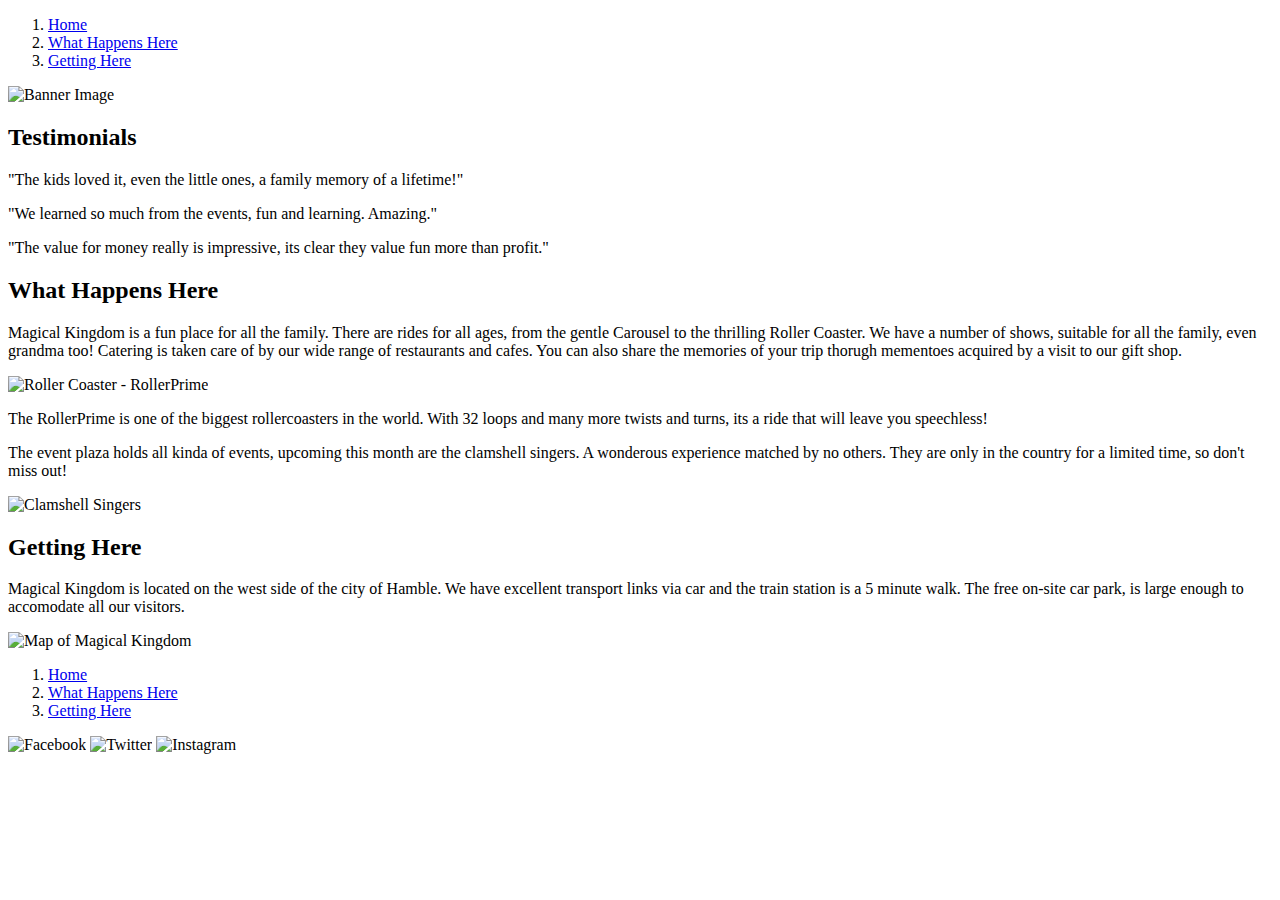
==== index.html @ 2fb2b636 "Skeleton Pages for GettingHere and WhatHappens, adjustments to index." ====
<!DOCTYPE html>
<html lang="en">

<!-- Header Section-->

<head>
    <title>Magical Kingdom - Index</title>
    <meta charset="utf-8">
    <meta name="description" content="Welcome to the index page for the Magical Kingdom!">
    <meta name="author" content="Magical Kingdom">
    <meta name="viewport" content="width=device-width, initial-scale=1.0">
    <meta name="keywords" content="Fun 'Theme Park' Adventure Family">
</head>

<!-- Body Section-->

<body>
    <div id="divFlex-Container">
        <!-- Logo and Navigation-->
        <div id="divLogoNavigation">
            <header>
                <object data="img/Logo.png" height="150px">
                </object>
            </header>
            <nav>
                <ol>
                    <li><a href="index.html">Home</a></li>
                    <li><a href="WhatHappens.html">What Happens Here</a></li>
                    <li><a href="GettingHere.html">Getting Here</a></li>
                </ol>
            </nav>
        </div>

        <!-- Main Content-->
        <div id="divBanner">
            <img src="img/Banner.jpg" alt="Banner Image">
        </div>

        <div id="divTestimonials">
            <h2>Testimonials</h2>
            <p>"The kids loved it, even the little ones, a family memory of a lifetime!"</p>
            <p>"We learned so much from the events, fun and learning. Amazing."</p>
            <p>"The value for money really is impressive, its clear they value fun more than profit."</p>
        </div>

        <!-- What Happens Here Block-->
        <div id="WhatHappens">
            <h2>What Happens Here</h2>
            <p>Magical Kingdom is a fun place for all the family. There are rides for all ages, from the gentle
                Carousel to the thrilling Roller Coaster. We have a number of shows, suitable for all the family, even
                grandma too!
                Catering is taken care of by our wide range of restaurants and cafes. You can also
                share the memories of your trip thorugh mementoes acquired by a visit to our gift shop.</p>

            <img src="img/RollerPrime.jpg" alt="Roller Coaster - RollerPrime">
            <p>The RollerPrime is one of the biggest rollercoasters in the world. With 32 loops and many more twists
                and turns, its a ride that will leave you speechless!
            </p>

            <p>The event plaza holds all kinda of events, upcoming this month are the clamshell singers.
                A wonderous experience matched by no others. They are only in the country for a limited time,
                so don't miss out!
            </p>
            <img src="img/ClamshellSingers.jpg" alt="Clamshell Singers">
        </div>

        <!-- Getting Here Block-->
        <dev id="GettingHere">
            <h2>Getting Here</h2>
            <p>Magical Kingdom is located on the west side of the city of Hamble.
                We have excellent transport links via car and the train station is a 5 minute walk.
                The free on-site car park, is large enough to accomodate all our visitors.
            </p>
            <img src="img/Map.jpg" alt="Map of Magical Kingdom">
        </dev>

        <!-- Footer-->
        <footer>
            <ol>
                <li><a href="index.html">Home</a></li>
                <li><a href="WhatHappens.html">What Happens Here</a></li>
                <li><a href="GettingHere.html">Getting Here</a></li>
            </ol>
            <div id="divSocials">
                <img src="img/Facebook_s.png" alt="Facebook">
                <img src="img/Twitter_s.png" alt="Twitter">
                <img src="img/Instagram_s.png" alt="Instagram">
            </div>
        </footer>
    </div>
</body>
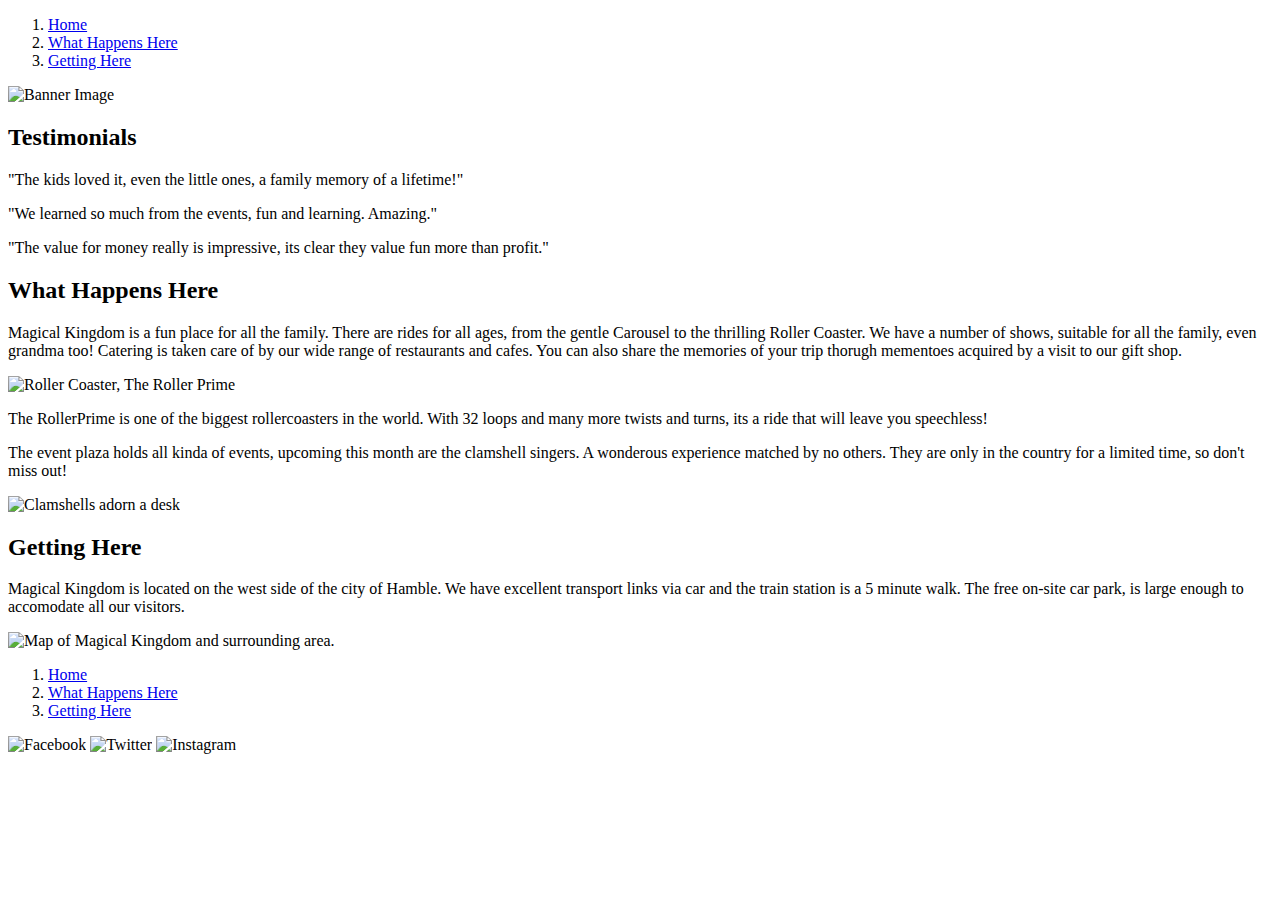
==== commit 24dd33a3: "Further content creation" ====
--- a/index.html
+++ b/index.html
@@ -52,7 +52,7 @@
                 Catering is taken care of by our wide range of restaurants and cafes. You can also
                 share the memories of your trip thorugh mementoes acquired by a visit to our gift shop.</p>
 
-            <img src="img/RollerPrime.jpg" alt="Roller Coaster - RollerPrime">
+            <img src="img/RollerPrime.jpg" alt="Roller Coaster, The Roller Prime">
             <p>The RollerPrime is one of the biggest rollercoasters in the world. With 32 loops and many more twists
                 and turns, its a ride that will leave you speechless!
             </p>
@@ -61,18 +61,18 @@
                 A wonderous experience matched by no others. They are only in the country for a limited time,
                 so don't miss out!
             </p>
-            <img src="img/ClamshellSingers.jpg" alt="Clamshell Singers">
+            <img src="img/ClamshellSingers.jpg" alt="Clamshells adorn a desk">
         </div>
 
         <!-- Getting Here Block-->
-        <dev id="GettingHere">
+        <div id="GettingHere">
             <h2>Getting Here</h2>
             <p>Magical Kingdom is located on the west side of the city of Hamble.
                 We have excellent transport links via car and the train station is a 5 minute walk.
                 The free on-site car park, is large enough to accomodate all our visitors.
             </p>
-            <img src="img/Map.jpg" alt="Map of Magical Kingdom">
-        </dev>
+            <img src="img/Map.jpg" alt="Map of Magical Kingdom and surrounding area.">
+        </div>
 
         <!-- Footer-->
         <footer>
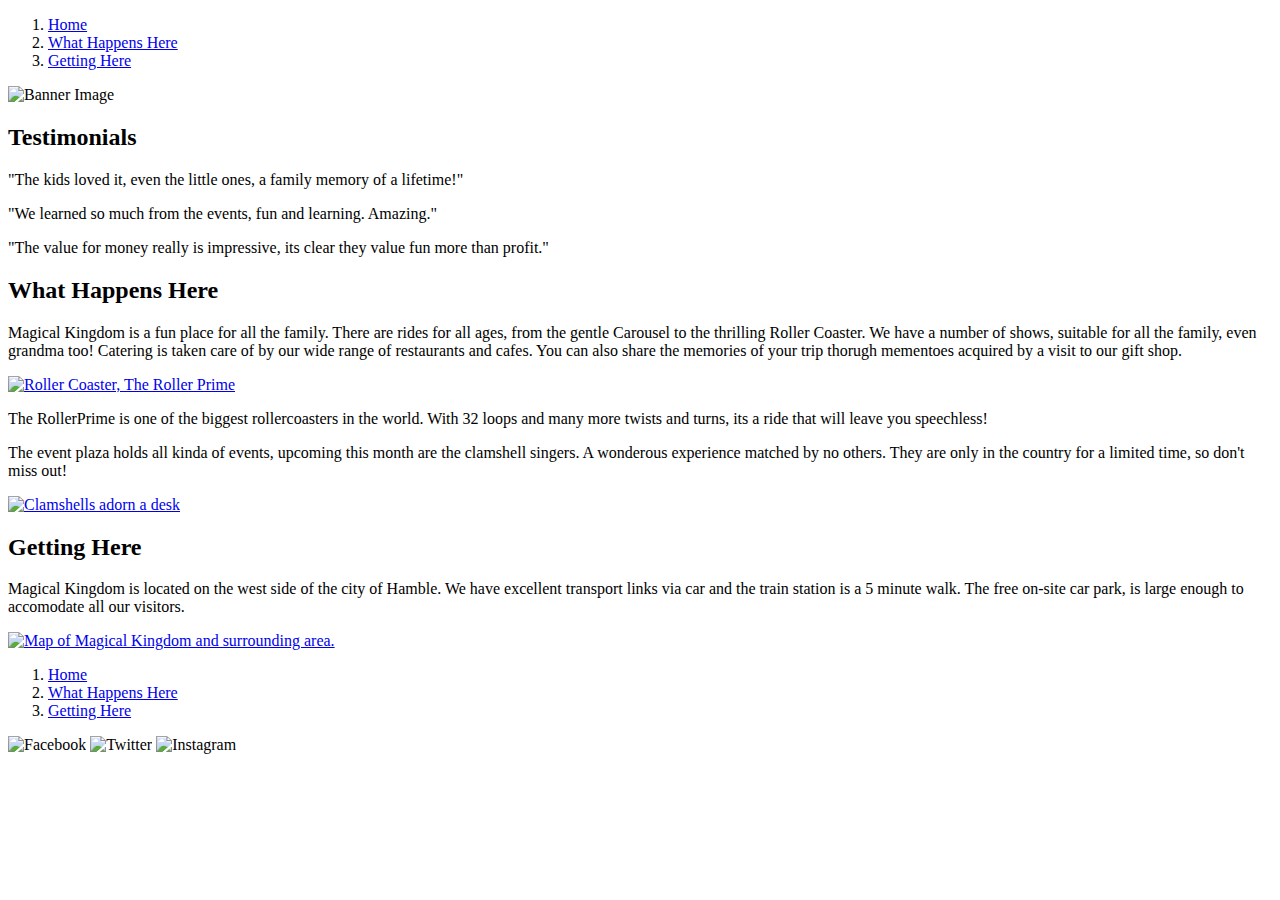
==== commit 71467c26: "Updated tags to semantic ones. Added detail to comments." ====
--- a/index.html
+++ b/index.html
@@ -1,7 +1,7 @@
 <!DOCTYPE html>
 <html lang="en">
 
-<!-- Header Section-->
+<!-- Header Section added by M Croft -->
 
 <head>
     <title>Magical Kingdom - Index</title>
@@ -12,14 +12,13 @@
     <meta name="keywords" content="Fun 'Theme Park' Adventure Family">
 </head>
 
-<!-- Body Section-->
-
+<!-- Body Section added by M Croft -->
 <body>
     <div id="divFlex-Container">
-        <!-- Logo and Navigation-->
+        <!-- Logo and Navigation added by M Croft, image by Hammand: Park logo and main navigation area -->
         <div id="divLogoNavigation">
             <header>
-                <object data="img/Logo.png" height="150px">
+                <object data="img/Logo.png">
                 </object>
             </header>
             <nav>
@@ -31,50 +30,55 @@
             </nav>
         </div>
 
-        <!-- Main Content-->
+        <!-- Main Content added by M Croft: Banner area that can be changed regularly to promote events. -->
         <div id="divBanner">
             <img src="img/Banner.jpg" alt="Banner Image">
         </div>
 
-        <div id="divTestimonials">
+        <section id="divTestimonials">
             <h2>Testimonials</h2>
             <p>"The kids loved it, even the little ones, a family memory of a lifetime!"</p>
             <p>"We learned so much from the events, fun and learning. Amazing."</p>
             <p>"The value for money really is impressive, its clear they value fun more than profit."</p>
-        </div>
+        </section>
 
-        <!-- What Happens Here Block-->
-        <div id="WhatHappens">
+        <!-- What Happens Here Block added by M Croft: Brief overview of most significant attractions, link to what happens page -->
+        <section id="WhatHappens">
             <h2>What Happens Here</h2>
             <p>Magical Kingdom is a fun place for all the family. There are rides for all ages, from the gentle
                 Carousel to the thrilling Roller Coaster. We have a number of shows, suitable for all the family, even
                 grandma too!
                 Catering is taken care of by our wide range of restaurants and cafes. You can also
                 share the memories of your trip thorugh mementoes acquired by a visit to our gift shop.</p>
-
-            <img src="img/RollerPrime.jpg" alt="Roller Coaster, The Roller Prime">
+            <a href="WhatHappens.html">
+                <img src="img/RollerPrime.jpg" alt="Roller Coaster, The Roller Prime">
+            </a>
             <p>The RollerPrime is one of the biggest rollercoasters in the world. With 32 loops and many more twists
                 and turns, its a ride that will leave you speechless!
             </p>
-
+            
             <p>The event plaza holds all kinda of events, upcoming this month are the clamshell singers.
                 A wonderous experience matched by no others. They are only in the country for a limited time,
                 so don't miss out!
             </p>
-            <img src="img/ClamshellSingers.jpg" alt="Clamshells adorn a desk">
-        </div>
+            <a href="WhatHappens.html">
+                <img src="img/ClamshellSingers.jpg" alt="Clamshells adorn a desk">
+            </a>
+        </section>
 
-        <!-- Getting Here Block-->
-        <div id="GettingHere">
+        <!-- Getting Here Block added by M Croft: Brief eyecatcher for directions, link to what happens here page.-->
+        <section id="GettingHere">
             <h2>Getting Here</h2>
             <p>Magical Kingdom is located on the west side of the city of Hamble.
                 We have excellent transport links via car and the train station is a 5 minute walk.
                 The free on-site car park, is large enough to accomodate all our visitors.
             </p>
-            <img src="img/Map.jpg" alt="Map of Magical Kingdom and surrounding area.">
-        </div>
+            <a href="GettingHere.html">
+                <img src="img/Map.jpg" alt="Map of Magical Kingdom and surrounding area.">
+            </a>
+        </section>
 
-        <!-- Footer-->
+        <!--  Footer added by M Croft: footer navigation and social media links-->
         <footer>
             <ol>
                 <li><a href="index.html">Home</a></li>
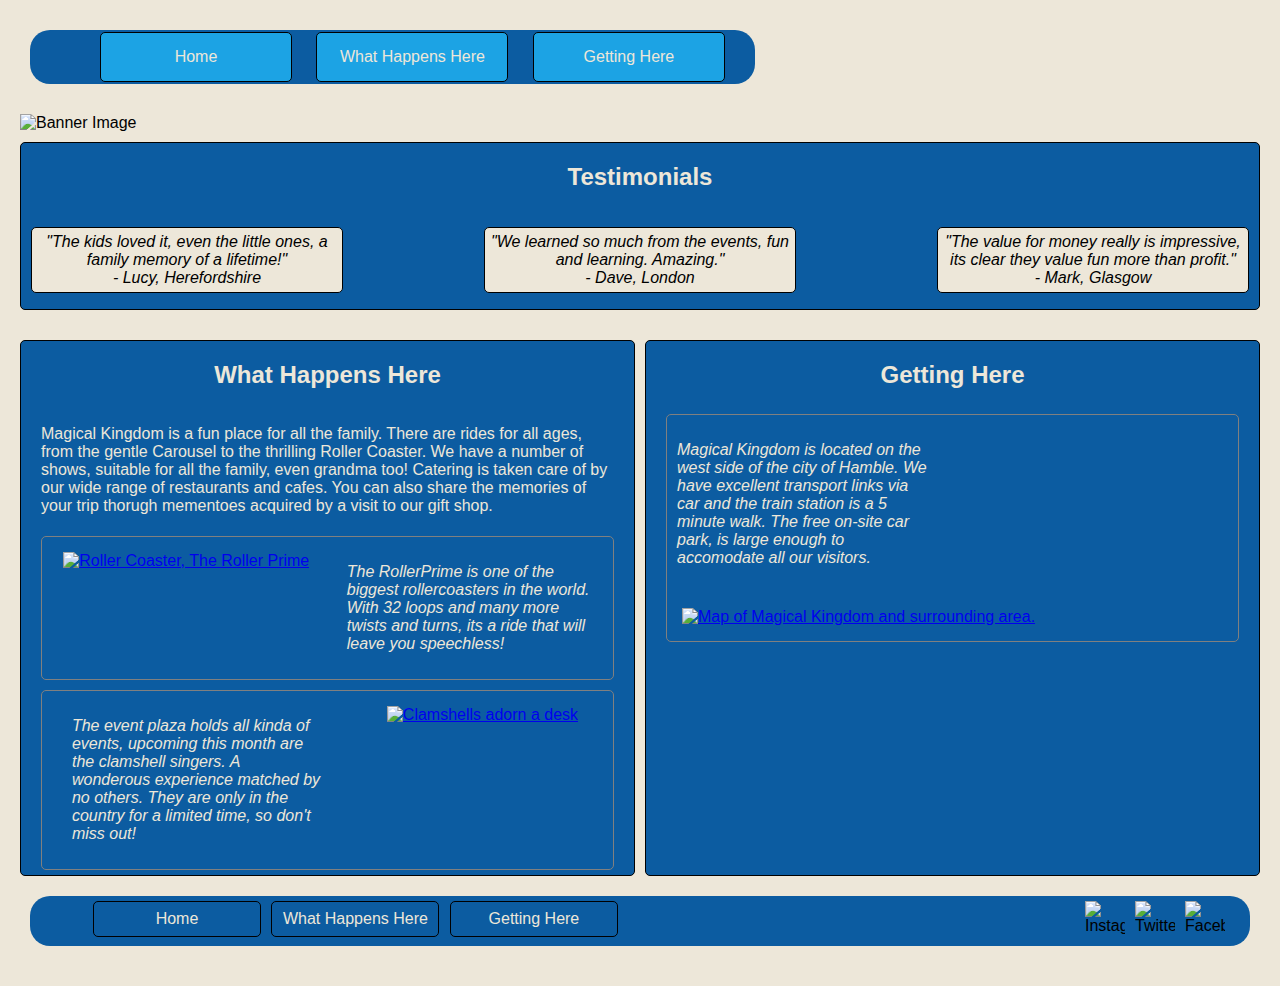
==== commit 12330d2e: "Created CSS, tweaked some page elements." ====
--- a/index.html
+++ b/index.html
@@ -10,17 +10,16 @@
     <meta name="author" content="Magical Kingdom">
     <meta name="viewport" content="width=device-width, initial-scale=1.0">
     <meta name="keywords" content="Fun 'Theme Park' Adventure Family">
+    <link rel="stylesheet" type="text/css" href="css/main.css">
 </head>
 
 <!-- Body Section added by M Croft -->
 <body>
-    <div id="divFlex-Container">
+    <div id="divFlex-Container" class="align-sbs">
         <!-- Logo and Navigation added by M Croft, image by Hammand: Park logo and main navigation area -->
-        <div id="divLogoNavigation">
-            <header>
-                <object data="img/Logo.png">
+        <header>
+                <object id="logo" data="img/Logo.png">
                 </object>
-            </header>
             <nav>
                 <ol>
                     <li><a href="index.html">Home</a></li>
@@ -28,18 +27,16 @@
                     <li><a href="GettingHere.html">Getting Here</a></li>
                 </ol>
             </nav>
-        </div>
+        </header>
 
         <!-- Main Content added by M Croft: Banner area that can be changed regularly to promote events. -->
-        <div id="divBanner">
-            <img src="img/Banner.jpg" alt="Banner Image">
-        </div>
+        <img id="logo" src="img/Banner.jpg" alt="Banner Image">
 
-        <section id="divTestimonials">
+        <section id="Testimonials">
             <h2>Testimonials</h2>
-            <p>"The kids loved it, even the little ones, a family memory of a lifetime!"</p>
-            <p>"We learned so much from the events, fun and learning. Amazing."</p>
-            <p>"The value for money really is impressive, its clear they value fun more than profit."</p>
+            <p>"The kids loved it, even the little ones, a family memory of a lifetime!"<br /> - Lucy, Herefordshire</p>
+            <p>"We learned so much from the events, fun and learning. Amazing."<br /> - Dave, London</p>
+            <p>"The value for money really is impressive, its clear they value fun more than profit."<br /> - Mark, Glasgow</p>
         </section>
 
         <!-- What Happens Here Block added by M Croft: Brief overview of most significant attractions, link to what happens page -->
@@ -50,42 +47,52 @@
                 grandma too!
                 Catering is taken care of by our wide range of restaurants and cafes. You can also
                 share the memories of your trip thorugh mementoes acquired by a visit to our gift shop.</p>
-            <a href="WhatHappens.html">
-                <img src="img/RollerPrime.jpg" alt="Roller Coaster, The Roller Prime">
-            </a>
-            <p>The RollerPrime is one of the biggest rollercoasters in the world. With 32 loops and many more twists
-                and turns, its a ride that will leave you speechless!
-            </p>
             
-            <p>The event plaza holds all kinda of events, upcoming this month are the clamshell singers.
-                A wonderous experience matched by no others. They are only in the country for a limited time,
-                so don't miss out!
-            </p>
-            <a href="WhatHappens.html">
-                <img src="img/ClamshellSingers.jpg" alt="Clamshells adorn a desk">
-            </a>
+            <div id="RollerPrime" class="align-sbs">
+                <a href="WhatHappens.html">
+                    <img src="img/RollerPrime.jpg" alt="Roller Coaster, The Roller Prime">
+                </a>
+                <p>The RollerPrime is one of the biggest rollercoasters in the world. With 32 loops and many more twists
+                    and turns, its a ride that will leave you speechless!
+                </p>
+            </div>
+
+            <div id="EventPlaza" class="align-sbs">
+                <p>The event plaza holds all kinda of events, upcoming this month are the clamshell singers.
+                    A wonderous experience matched by no others. They are only in the country for a limited time,
+                    so don't miss out!
+                </p>
+                <a href="WhatHappens.html">
+                    <img src="img/ClamshellSingers.jpg" alt="Clamshells adorn a desk">
+                </a>
+            </div>
         </section>
 
         <!-- Getting Here Block added by M Croft: Brief eyecatcher for directions, link to what happens here page.-->
         <section id="GettingHere">
             <h2>Getting Here</h2>
-            <p>Magical Kingdom is located on the west side of the city of Hamble.
-                We have excellent transport links via car and the train station is a 5 minute walk.
-                The free on-site car park, is large enough to accomodate all our visitors.
-            </p>
-            <a href="GettingHere.html">
-                <img src="img/Map.jpg" alt="Map of Magical Kingdom and surrounding area.">
-            </a>
+
+            <div id="EventPlaza" class="align-ontop">
+                <p>Magical Kingdom is located on the west side of the city of Hamble.
+                    We have excellent transport links via car and the train station is a 5 minute walk.
+                    The free on-site car park, is large enough to accomodate all our visitors.
+                </p>
+                <a href="GettingHere.html">
+                    <img src="img/Map.jpg" alt="Map of Magical Kingdom and surrounding area.">
+                </a>
+            </div>
         </section>
 
         <!--  Footer added by M Croft: footer navigation and social media links-->
         <footer>
-            <ol>
-                <li><a href="index.html">Home</a></li>
-                <li><a href="WhatHappens.html">What Happens Here</a></li>
-                <li><a href="GettingHere.html">Getting Here</a></li>
-            </ol>
-            <div id="divSocials">
+            <nav>
+                <ol>
+                    <li><a href="index.html">Home</a></li>
+                    <li><a href="WhatHappens.html">What Happens Here</a></li>
+                    <li><a href="GettingHere.html">Getting Here</a></li>
+                </ol>
+            </nav>
+            <div id="Socials">
                 <img src="img/Facebook_s.png" alt="Facebook">
                 <img src="img/Twitter_s.png" alt="Twitter">
                 <img src="img/Instagram_s.png" alt="Instagram">
--- a/css/main.css
+++ b/css/main.css
@@ -0,0 +1,362 @@
+
+
+
+/* Main body formatting by M Croft */
+body {
+    background-color: #EDE7D9;
+    font-family: Arial, Helvetica, sans-serif;
+    margin: 20px;
+}
+
+
+/* Logo formatting by M Croft */
+header {
+    width:100%;
+}
+
+header #logo {
+    width: 200px;
+    height: 129px;
+}
+
+
+/* Navigation formatting by M Croft */
+header nav {
+    display: inline-block;
+    background-color: #0C5CA1;
+
+    border-radius: 20px;
+    padding: 0 20px;
+    margin: 10px 10px 20px 10px;
+
+}
+
+header nav ol {
+    display: inline-block;
+    list-style:none;
+    margin: 0; 
+}
+
+header nav li {
+    display: inline-block;
+}
+
+header nav li a {
+    display: inline-block;
+
+    color: #EDE7D9;
+    background-color:#1CA3E4;
+
+    font-style: normal;
+    text-decoration: none;
+    font-variant: normal;
+    font-weight: normal;
+    text-align: center;
+    font-size: 16px;
+
+    border-radius: 5px;
+    border: 1px solid black;
+    padding: 15px 20px;
+    margin: 2px 10px;
+
+    width: 150px;
+}
+
+header nav li a:hover {
+    background-color: #D5A021;
+    padding: 17px 20px;
+    margin: 0px 7px;
+
+    width: 156px;
+}
+
+
+/* General Section formatting by M Croft */
+section {
+    display: flex;
+    flex-flow: column wrap;
+
+    color: #EDE7D9;
+    background-color: #0C5CA1;
+
+    border: 1px solid black;
+    border-radius: 5px;
+    padding: 0 20px;
+}
+
+section h2 {
+    text-align: center;
+    font-size: 24px;
+    font-weight: bold;
+    width: 100%;
+}
+
+section div {
+    display: flex;
+    
+    border-radius: 5px;
+    border: 1px solid grey;
+    padding: 5px;
+    margin: 5px 0;
+}
+
+section div * {
+    padding: 5px;
+}
+
+section div img {
+    width: 250px;
+    height: 200px;
+}
+
+section div p {
+    width: 250px;
+    font-size: 16px;
+    font-style: italic;
+}
+
+
+/* Flex Align Control Classes */
+.align-sbs {
+    display: flex;
+    flex-flow: row wrap;
+    justify-content: space-around;
+    gap: 10px;
+}
+
+
+.align-ontop {
+    display: flex;
+    flex-flow: column wrap;
+    justify-content: center;
+    gap: 10px;
+}
+
+
+
+/* Footer formatting by M Croft */
+footer {
+    background-color: #0C5CA1;
+
+    border-radius: 20px;
+    padding: 0 20px;
+    margin: 10px 10px 20px 10px;
+
+    width: 100%;
+}
+footer nav {
+    display: inline-block;
+    float:left;
+}
+
+footer nav ol {
+    display: inline-block;
+    list-style:none;
+    margin: 0; 
+}
+
+footer nav li {
+    display: inline-block;
+}
+
+footer nav li a {
+    display: inline-block;
+
+    color: #EDE7D9;
+
+    font-style: normal;
+    text-decoration: none;
+    font-variant: normal;
+    font-weight: normal;
+    text-align: center;
+
+    border-radius: 5px;
+    border: 1px solid black;
+    padding: 8px;
+    margin: 5px 3px;
+
+    width: 150px;
+}
+
+footer nav li a:hover {
+    background-color: #D5A021;
+}
+
+footer div#Socials  img {
+    display: inline-block;
+    float: right;
+    width: 40px;
+    height: 40px;
+    margin: 5px;
+}
+
+
+/* INDEX SPECIFIC */
+
+/* Banner formatting by M Croft */
+img#logo {
+    width: 100%;
+}
+
+/* Testimonial formatting by M Croft */
+section#Testimonials {
+    display: flex;
+    flex-direction: row;
+    justify-content: space-between;
+
+    padding: 0 10px;
+    margin: 0 0 20px;
+
+    width: 100%;
+}
+
+section#Testimonials p {
+    display: inline-block;
+    color: black;
+    background-color: #EDE7D9;
+
+    border: 1px solid black;
+    border-radius: 5px;
+    padding: 5px;
+
+
+    text-align: center;
+    font-size: 16px;
+    font-style: italic;
+
+    width: 300px;
+}
+
+/* What happens here specific formatting by M Croft */
+section#WhatHappens {
+    width: 500px;
+    min-width: 350px;
+    max-width: 650px;
+    flex-grow: 1;
+}
+
+/* What happens here specific formatting by M Croft */
+section#GettingHere {
+    width: 500px;
+    min-width: 350px;
+    max-width: 650px;
+    flex-grow: 1;
+}
+
+
+
+
+/* WHAT HAPPENS HERE SPECIFIC */
+
+section#RollerPrime {
+    width: 500px;
+    min-width: 350px;
+    max-width: 650px;
+    flex-grow: 1;
+}
+section#RollerPrime img {
+    width: 350px;
+    height: auto;
+    margin: auto;
+}
+
+
+section#EventSpace {
+    width: 500px;
+    min-width: 350px;
+    max-width: 650px;
+    flex-grow: 1;
+}
+section#EventSpace img {
+    width: 300px;
+    height: auto;
+    margin: auto;
+}
+section#EventSpace p {
+    width: 100%;
+}
+
+
+section#SplashingWater {
+    width: 500px;
+    min-width: 350px;
+    max-width: 650px;
+    flex-grow: 1;
+}
+section#SplashingWater img {
+    width: 350px;
+    height: auto;
+    margin: auto;
+}
+
+
+section#PettingZoo {
+    width: 500px;
+    min-width: 350px;
+    max-width: 650px;
+    flex-grow: 1;
+}
+section#PettingZoo img {
+    width: 300px;
+    height: auto;
+    margin: auto;
+}
+section#PettingZoo p {
+    width: 100%;
+}
+
+
+
+
+/* GETTING HERE SPECIFIC */
+section#TicketTimes {
+    width: 600px;
+    min-width: 600px;
+    max-width: 650px;
+    flex-grow: 1;
+}
+
+
+section#Directions {
+    width: 500px;
+    min-width: 350px;
+    max-width: 650px;
+    flex-grow: 1;
+}
+section#Directions img {
+    width: 100%;
+    height: auto;
+    margin: auto;
+}
+section#Directions p {
+    width: 100%;
+}
+
+
+section#Accessibility {
+    width: 500px;
+    min-width: 350px;
+    max-width: 650px;
+    flex-grow: 1;
+}
+section#Accessibility img {
+    width: 300px;
+    height: auto;
+    margin: auto;
+}
+section#Accessibility p {
+    width: 100%;
+}
+
+
+section#InMedia {
+    width: 500px;
+    min-width: 350px;
+    max-width: 650px;
+    flex-grow: 1;
+}
+section#InMedia img {
+    width: 350px;
+    height: auto;
+    margin: auto;
+}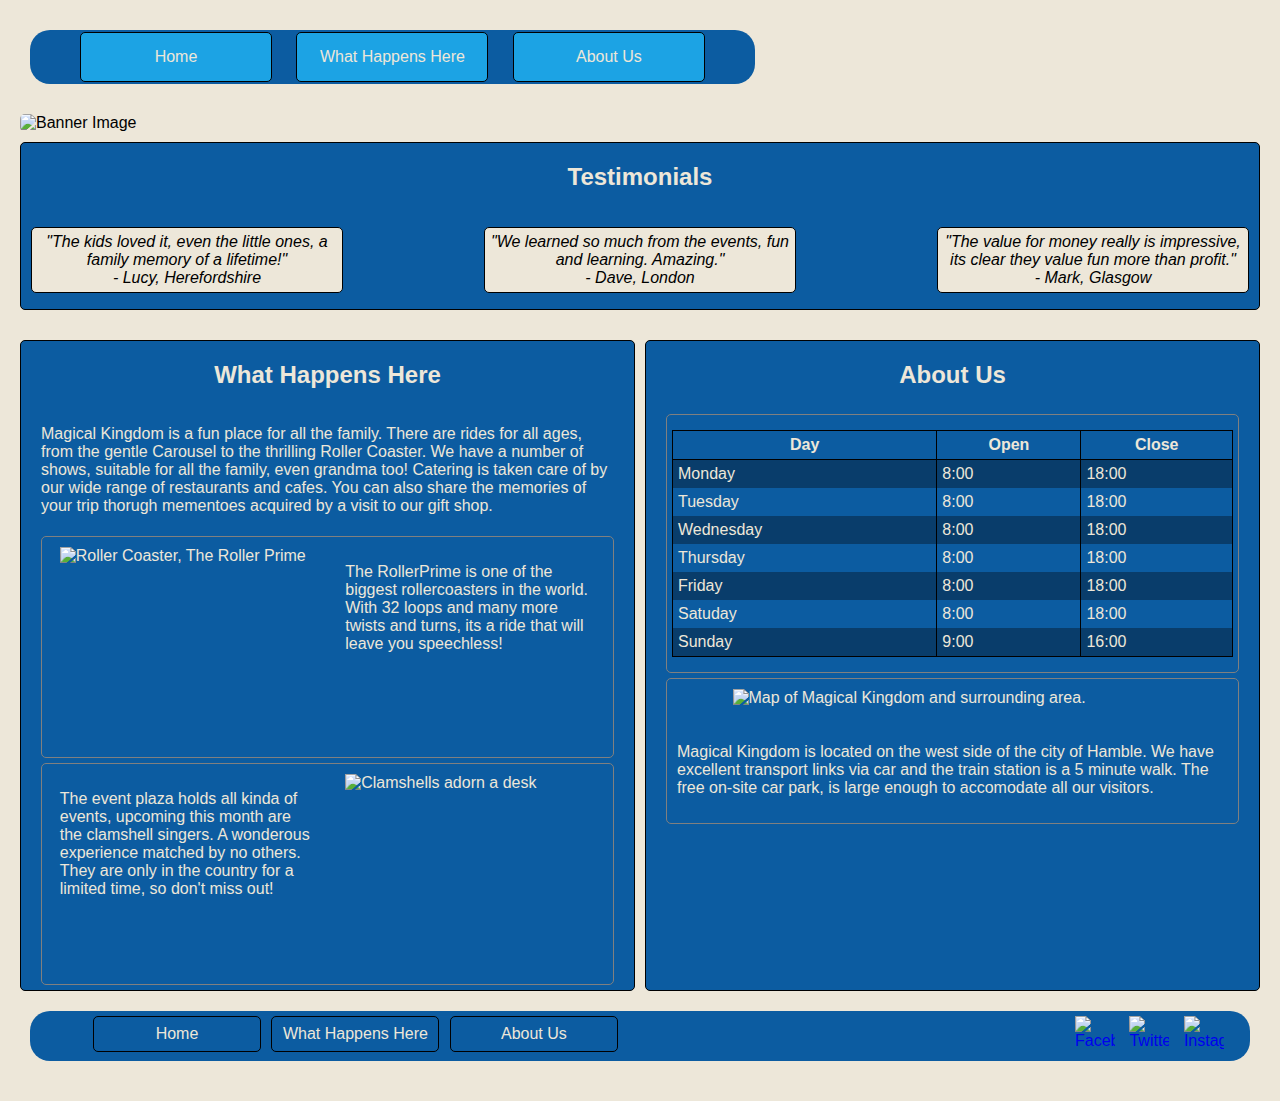
==== commit a041e5f1: "Refactored, Further Developed and finished CSS" ====
--- a/index.html
+++ b/index.html
@@ -14,29 +14,32 @@
 </head>
 
 <!-- Body Section added by M Croft -->
+
 <body>
     <div id="divFlex-Container" class="align-sbs">
         <!-- Logo and Navigation added by M Croft, image by Hammand: Park logo and main navigation area -->
         <header>
-                <object id="logo" data="img/Logo.png">
-                </object>
+            <!-- Inline CSS is used here to prevent jumping during loading-->
+            <object id="logo" data="img/Logo.png">
+            </object>
             <nav>
                 <ol>
                     <li><a href="index.html">Home</a></li>
                     <li><a href="WhatHappens.html">What Happens Here</a></li>
-                    <li><a href="GettingHere.html">Getting Here</a></li>
+                    <li><a href="AboutUs.html">About Us</a></li>
                 </ol>
             </nav>
         </header>
 
         <!-- Main Content added by M Croft: Banner area that can be changed regularly to promote events. -->
-        <img id="logo" src="img/Banner.jpg" alt="Banner Image">
+        <img id="banner" src="img/Banner.jpg" alt="Banner Image">
 
         <section id="Testimonials">
             <h2>Testimonials</h2>
             <p>"The kids loved it, even the little ones, a family memory of a lifetime!"<br /> - Lucy, Herefordshire</p>
             <p>"We learned so much from the events, fun and learning. Amazing."<br /> - Dave, London</p>
-            <p>"The value for money really is impressive, its clear they value fun more than profit."<br /> - Mark, Glasgow</p>
+            <p>"The value for money really is impressive, its clear they value fun more than profit."<br /> - Mark,
+                Glasgow</p>
         </section>
 
         <!-- What Happens Here Block added by M Croft: Brief overview of most significant attractions, link to what happens page -->
@@ -47,40 +50,92 @@
                 grandma too!
                 Catering is taken care of by our wide range of restaurants and cafes. You can also
                 share the memories of your trip thorugh mementoes acquired by a visit to our gift shop.</p>
-            
-            <div id="RollerPrime" class="align-sbs">
-                <a href="WhatHappens.html">
+
+            <a href="WhatHappens.html" class="mutedecoration">
+                <div id="RollerPrime" class="align-sbs popouthover">
                     <img src="img/RollerPrime.jpg" alt="Roller Coaster, The Roller Prime">
-                </a>
-                <p>The RollerPrime is one of the biggest rollercoasters in the world. With 32 loops and many more twists
-                    and turns, its a ride that will leave you speechless!
-                </p>
-            </div>
+                    <p>The RollerPrime is one of the biggest rollercoasters in the world. With 32 loops and many more
+                        twists
+                        and turns, its a ride that will leave you speechless!
+                    </p>
+                </div>
 
-            <div id="EventPlaza" class="align-sbs">
-                <p>The event plaza holds all kinda of events, upcoming this month are the clamshell singers.
-                    A wonderous experience matched by no others. They are only in the country for a limited time,
-                    so don't miss out!
-                </p>
-                <a href="WhatHappens.html">
+                <div id="EventPlaza" class="align-sbs popouthover">
+                    <p>The event plaza holds all kinda of events, upcoming this month are the clamshell singers.
+                        A wonderous experience matched by no others. They are only in the country for a limited time,
+                        so don't miss out!
+                    </p>
                     <img src="img/ClamshellSingers.jpg" alt="Clamshells adorn a desk">
-                </a>
-            </div>
+                </div>
+            </a>
         </section>
 
         <!-- Getting Here Block added by M Croft: Brief eyecatcher for directions, link to what happens here page.-->
         <section id="GettingHere">
-            <h2>Getting Here</h2>
+            <h2>About Us</h2>
 
-            <div id="EventPlaza" class="align-ontop">
-                <p>Magical Kingdom is located on the west side of the city of Hamble.
-                    We have excellent transport links via car and the train station is a 5 minute walk.
-                    The free on-site car park, is large enough to accomodate all our visitors.
-                </p>
-                <a href="GettingHere.html">
+            <a href="AboutUs.html" class="mutedecoration">
+
+                <div id="Times" class="align-ontop popouthover">
+                    <table id="Openings">
+                        <tr>
+                            <th>Day</th>
+                            <th>Open</th>
+                            <th>Close</th>
+                        </tr>
+
+                        <tr>
+                            <td>Monday</td>
+                            <td>8:00</td>                
+                            <td>18:00</td>
+                        </tr>
+
+                        <tr>
+                            <td>Tuesday</td>
+                            <td>8:00</td>                
+                            <td>18:00</td>
+                        </tr>
+
+                        <tr>
+                            <td>Wednesday</td>
+                            <td>8:00</td>                
+                            <td>18:00</td>
+                        </tr>
+
+                        <tr>
+                            <td>Thursday</td>
+                            <td>8:00</td>                
+                            <td>18:00</td>
+                        </tr>
+
+                        <tr>
+                            <td>Friday</td>
+                            <td>8:00</td>                
+                            <td>18:00</td>
+                        </tr>
+
+                        <tr>
+                            <td>Satuday</td>
+                            <td>8:00</td>                
+                            <td>18:00</td>
+                        </tr>
+
+                        <tr>
+                            <td>Sunday</td>
+                            <td>9:00</td>                
+                            <td>16:00</td>
+                        </tr>
+                    </table>
+                </div>
+
+                <div id="IndexMap" class="align-ontop popouthover">
                     <img src="img/Map.jpg" alt="Map of Magical Kingdom and surrounding area.">
-                </a>
-            </div>
+                    <p>Magical Kingdom is located on the west side of the city of Hamble.
+                        We have excellent transport links via car and the train station is a 5 minute walk.
+                        The free on-site car park, is large enough to accomodate all our visitors.
+                    </p>
+                </div>
+            </a>
         </section>
 
         <!--  Footer added by M Croft: footer navigation and social media links-->
@@ -89,13 +144,13 @@
                 <ol>
                     <li><a href="index.html">Home</a></li>
                     <li><a href="WhatHappens.html">What Happens Here</a></li>
-                    <li><a href="GettingHere.html">Getting Here</a></li>
+                    <li><a href="AboutUs.html">About Us</a></li>
                 </ol>
             </nav>
-            <div id="Socials">
-                <img src="img/Facebook_s.png" alt="Facebook">
-                <img src="img/Twitter_s.png" alt="Twitter">
-                <img src="img/Instagram_s.png" alt="Instagram">
+            <div id="Socials" class="align-sbs">
+                <a href="Placeholder.html"><img src="img/Facebook_s.png" alt="Facebook"></a>
+                <a href="Placeholder.html"><img src="img/Twitter_s.png" alt="Twitter"></a>
+                <a href="Placeholder.html"><img src="img/Instagram_s.png" alt="Instagram"></a>
             </div>
         </footer>
     </div>
--- a/css/main.css
+++ b/css/main.css
@@ -4,14 +4,17 @@
 /* Main body formatting by M Croft */
 body {
     background-color: #EDE7D9;
-    font-family: Arial, Helvetica, sans-serif;
+    /* Use Sans-serif fonts as it is more accessible to visually impaired users */
+    font-family: Arial, Helvetica, sans-serif; 
     margin: 20px;
 }
+
 
 
 /* Logo formatting by M Croft */
 header {
     width:100%;
+    min-width: 350px;
 }
 
 header #logo {
@@ -20,6 +23,7 @@
 }
 
 
+
 /* Navigation formatting by M Croft */
 header nav {
     display: inline-block;
@@ -29,16 +33,19 @@
     padding: 0 20px;
     margin: 10px 10px 20px 10px;
 
+    min-width: 334;
 }
 
 header nav ol {
     display: inline-block;
     list-style:none;
     margin: 0; 
+    padding: 0 20px;    
 }
 
 header nav li {
     display: inline-block;
+    margin: auto;
 }
 
 header nav li a {
@@ -47,15 +54,13 @@
     color: #EDE7D9;
     background-color:#1CA3E4;
 
-    font-style: normal;
     text-decoration: none;
-    font-variant: normal;
-    font-weight: normal;
     text-align: center;
     font-size: 16px;
 
     border-radius: 5px;
     border: 1px solid black;
+
     padding: 15px 20px;
     margin: 2px 10px;
 
@@ -64,14 +69,13 @@
 
 header nav li a:hover {
     background-color: #D5A021;
-    padding: 17px 20px;
-    margin: 0px 7px;
-
-    width: 156px;
-}
-
-
-/* General Section formatting by M Croft */
+    transform: scale(1.15);
+    transition: transform 0.5s;
+}
+
+
+
+/* General Section formatting used by all sections by M Croft */
 section {
     display: flex;
     flex-flow: column wrap;
@@ -82,6 +86,11 @@
     border: 1px solid black;
     border-radius: 5px;
     padding: 0 20px;
+
+    width: 500px;
+    min-width: 350px;
+    max-width: 650px;
+    flex-grow: 1;
 }
 
 section h2 {
@@ -93,7 +102,8 @@
 
 section div {
     display: flex;
-    
+    background-color: #0C5CA1;
+
     border-radius: 5px;
     border: 1px solid grey;
     padding: 5px;
@@ -112,90 +122,138 @@
 section div p {
     width: 250px;
     font-size: 16px;
-    font-style: italic;
-}
-
-
-/* Flex Align Control Classes */
-.align-sbs {
+}
+
+
+
+
+/* General table formatting used by all tables by M Croft */
+table {
+    width: 100%;
+    border-collapse: collapse;
+    border: 1px solid black;
+    margin: 10px 0;
+}
+
+th {
+    border-collapse: collapse;
+    border: 1px solid black;
+}
+
+table th, td {
+    border-right: 1px solid black;
+    padding: 5px;
+}
+
+/* Colour alternate rows darker to aid readability in both tables */
+tr:nth-child(even) {
+    background-color: #093d6b;
+}
+
+
+
+/* Footer formatting by M Croft */
+footer {
+    background-color: #0C5CA1;
+
+    border-radius: 20px;
+    padding: 0 20px;
+    margin: 10px 10px 20px 10px;
+
+    width: 100%;
+    min-width: 350px;
+}
+footer nav {
+    display: block;
+    float:left;
+}
+
+footer nav ol {
+    display: inline-block;
+    list-style:none;
+    margin: 0; 
+}
+
+footer nav li {
+    display: inline-block;
+}
+
+footer nav li a {
+    display: inline-block;
+
+    color: #EDE7D9;
+
+    text-decoration: none;
+    text-align: center;
+
+    border-radius: 5px;
+    border: 1px solid black;
+    padding: 8px;
+    margin: 5px 3px;
+
+    width: 150px;
+}
+
+footer nav li a:hover {
+    background-color: #D5A021;
+}
+
+footer div#Socials {
+    width: 160px;
+    display: inline-block;
+    float:right;
+}
+
+footer div#Socials  img {
+    display: inline-block;
+    width: 40px;
+    height: 40px;
+    margin: 5px;
+}
+
+footer div#Socials img:hover {
+    background-color: #D5A021;
+}
+
+
+
+/* Control Classes by M Croft */
+.align-sbs { /* Align the content side by side rolling to the next row if needed */
     display: flex;
     flex-flow: row wrap;
     justify-content: space-around;
     gap: 10px;
 }
 
-
-.align-ontop {
+.align-ontop { /* Align the content on top of each other rolling to next column if needed*/
     display: flex;
     flex-flow: column wrap;
     justify-content: center;
     gap: 10px;
 }
 
-
-
-/* Footer formatting by M Croft */
-footer {
-    background-color: #0C5CA1;
-
-    border-radius: 20px;
-    padding: 0 20px;
-    margin: 10px 10px 20px 10px;
-
-    width: 100%;
-}
-footer nav {
-    display: inline-block;
-    float:left;
-}
-
-footer nav ol {
-    display: inline-block;
-    list-style:none;
-    margin: 0; 
-}
-
-footer nav li {
-    display: inline-block;
-}
-
-footer nav li a {
-    display: inline-block;
-
-    color: #EDE7D9;
-
-    font-style: normal;
+.popouthover:hover { /* Pop out the content on hover */
+    transform: scale(1.10);
+    transition: transform 0.5s;
+}
+
+.mutedecoration { /* Mute the decoration, do not denote links etc. This is handled by other indications. */
+    color:inherit;
     text-decoration: none;
-    font-variant: normal;
-    font-weight: normal;
-    text-align: center;
-
-    border-radius: 5px;
-    border: 1px solid black;
-    padding: 8px;
-    margin: 5px 3px;
-
-    width: 150px;
-}
-
-footer nav li a:hover {
-    background-color: #D5A021;
-}
-
-footer div#Socials  img {
-    display: inline-block;
-    float: right;
-    width: 40px;
-    height: 40px;
-    margin: 5px;
-}
-
-
-/* INDEX SPECIFIC */
+}
+
+
+
+
+
+
+/* ------------------ INDEX SPECIFIC by M Croft ------------------ */
 
 /* Banner formatting by M Croft */
-img#logo {
-    width: 100%;
+img#banner {
+    width: 100%;
+    border-radius: 5px;
+    min-width: 350px;
 }
 
 /* Testimonial formatting by M Croft */
@@ -208,6 +266,9 @@
     margin: 0 0 20px;
 
     width: 100%;
+
+    max-width: inherit;
+    flex-grow: 0;
 }
 
 section#Testimonials p {
@@ -227,75 +288,48 @@
     width: 300px;
 }
 
-/* What happens here specific formatting by M Croft */
-section#WhatHappens {
-    width: 500px;
-    min-width: 350px;
-    max-width: 650px;
-    flex-grow: 1;
-}
-
-/* What happens here specific formatting by M Croft */
-section#GettingHere {
-    width: 500px;
-    min-width: 350px;
-    max-width: 650px;
-    flex-grow: 1;
-}
-
-
-
-
-/* WHAT HAPPENS HERE SPECIFIC */
-
-section#RollerPrime {
-    width: 500px;
-    min-width: 350px;
-    max-width: 650px;
-    flex-grow: 1;
-}
+/* Getting Here Section by M Croft */
+section#GettingHere div#IndexMap img {
+    width: 450px;
+    height: auto;
+    margin: auto;
+    min-width: 350px;
+}
+
+section#GettingHere div#IndexMap p {
+    width: 100%;
+    min-width: 350px;
+}
+
+
+
+/* ------------------ WHAT HAPPENS HERE SPECIFIC by M Croft ------------------ */
+/* Roller Prime Section by M Croft */
 section#RollerPrime img {
     width: 350px;
     height: auto;
     margin: auto;
 }
 
-
-section#EventSpace {
-    width: 500px;
-    min-width: 350px;
-    max-width: 650px;
-    flex-grow: 1;
-}
+/* Event Space Section by M Croft */
 section#EventSpace img {
     width: 300px;
     height: auto;
     margin: auto;
 }
+
 section#EventSpace p {
     width: 100%;
 }
 
-
-section#SplashingWater {
-    width: 500px;
-    min-width: 350px;
-    max-width: 650px;
-    flex-grow: 1;
-}
+/* Splashing Water Section by M Croft */
 section#SplashingWater img {
     width: 350px;
     height: auto;
     margin: auto;
 }
 
-
-section#PettingZoo {
-    width: 500px;
-    min-width: 350px;
-    max-width: 650px;
-    flex-grow: 1;
-}
+/* Petting Zoo Section by M Croft */
 section#PettingZoo img {
     width: 300px;
     height: auto;
@@ -308,21 +342,14 @@
 
 
 
-/* GETTING HERE SPECIFIC */
+/* ------------------ ABOUT US SPECIFIC by M Croft ------------------ */
+/* Ticket Times Section by M Croft */
 section#TicketTimes {
     width: 600px;
-    min-width: 600px;
-    max-width: 650px;
-    flex-grow: 1;
-}
-
-
-section#Directions {
-    width: 500px;
-    min-width: 350px;
-    max-width: 650px;
-    flex-grow: 1;
-}
+    min-width: 400px;
+}
+
+/* Directions Section by M Croft */
 section#Directions img {
     width: 100%;
     height: auto;
@@ -332,13 +359,7 @@
     width: 100%;
 }
 
-
-section#Accessibility {
-    width: 500px;
-    min-width: 350px;
-    max-width: 650px;
-    flex-grow: 1;
-}
+/* Accessibility Section by M Croft */
 section#Accessibility img {
     width: 300px;
     height: auto;
@@ -348,13 +369,7 @@
     width: 100%;
 }
 
-
-section#InMedia {
-    width: 500px;
-    min-width: 350px;
-    max-width: 650px;
-    flex-grow: 1;
-}
+/* In Media Section by M Croft */
 section#InMedia img {
     width: 350px;
     height: auto;
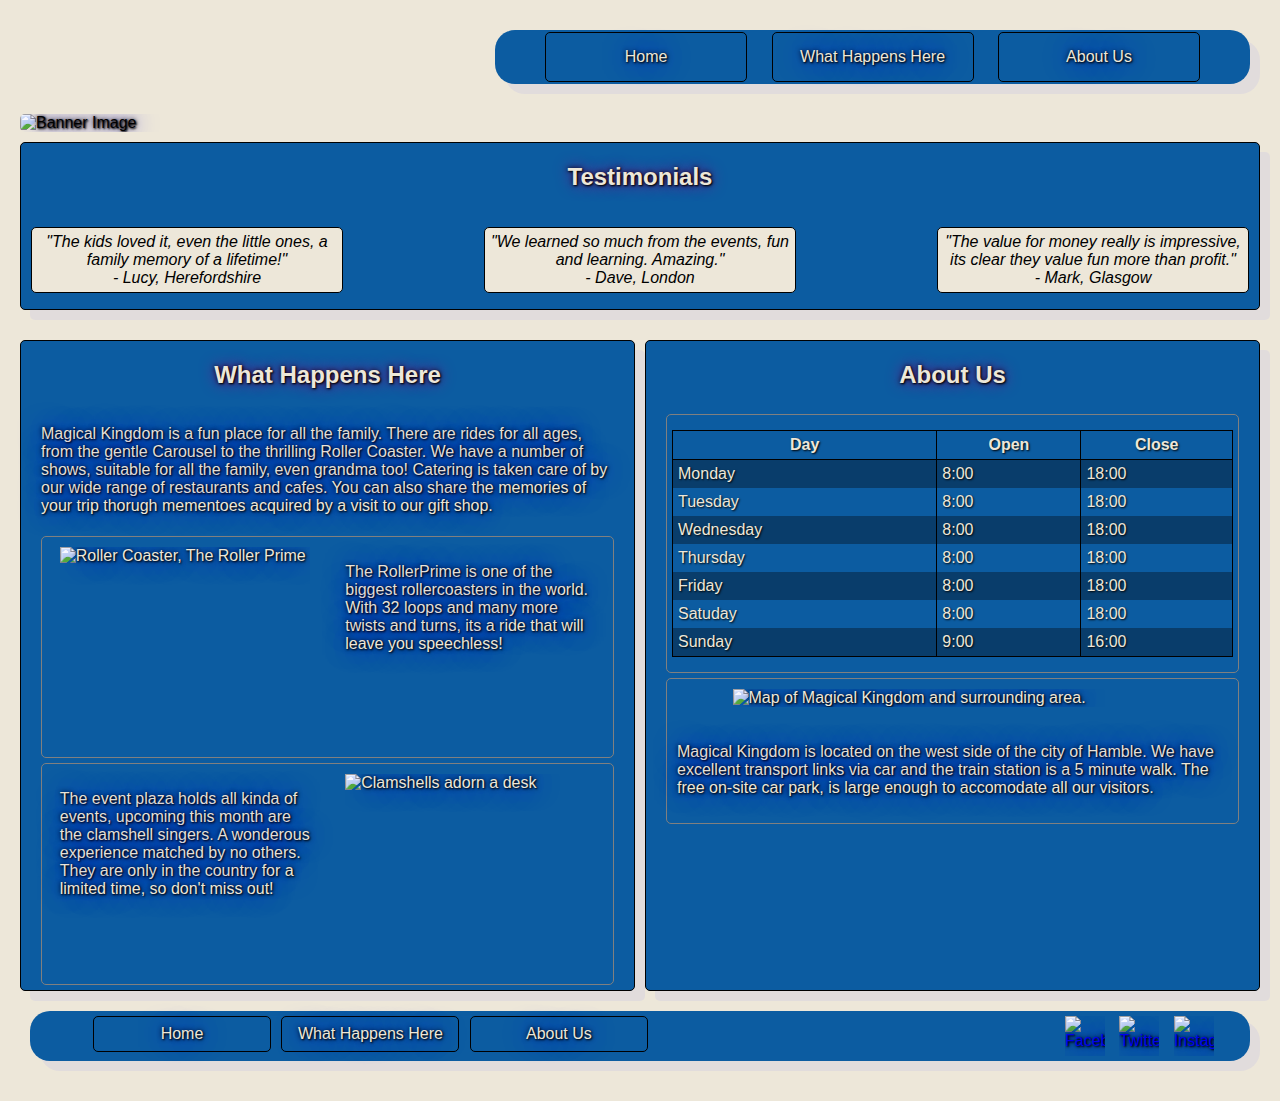
==== commit 6cd330dd: "Further Improvements, text styling, video included. Section Shadows. Button colour fade effect for m" ====
--- a/index.html
+++ b/index.html
@@ -19,7 +19,6 @@
     <div id="divFlex-Container" class="align-sbs">
         <!-- Logo and Navigation added by M Croft, image by Hammand: Park logo and main navigation area -->
         <header>
-            <!-- Inline CSS is used here to prevent jumping during loading-->
             <object id="logo" data="img/Logo.png">
             </object>
             <nav>
@@ -31,14 +30,15 @@
             </nav>
         </header>
 
-        <!-- Main Content added by M Croft: Banner area that can be changed regularly to promote events. -->
+        <!-- Banner Area added by M Croft: Banner area that can be changed regularly to promote events. -->
         <img id="banner" src="img/Banner.jpg" alt="Banner Image">
 
+        <!-- Testimonials added by M Croft: Testimonials from past guests.. -->
         <section id="Testimonials">
             <h2>Testimonials</h2>
-            <p>"The kids loved it, even the little ones, a family memory of a lifetime!"<br /> - Lucy, Herefordshire</p>
-            <p>"We learned so much from the events, fun and learning. Amazing."<br /> - Dave, London</p>
-            <p>"The value for money really is impressive, its clear they value fun more than profit."<br /> - Mark,
+            <p>"The kids loved it, even the little ones, a family memory of a lifetime!"<br> - Lucy, Herefordshire</p>
+            <p>"We learned so much from the events, fun and learning. Amazing."<br> - Dave, London</p>
+            <p>"The value for money really is impressive, its clear they value fun more than profit."<br> - Mark,
                 Glasgow</p>
         </section>
 
@@ -55,8 +55,7 @@
                 <div id="RollerPrime" class="align-sbs popouthover">
                     <img src="img/RollerPrime.jpg" alt="Roller Coaster, The Roller Prime">
                     <p>The RollerPrime is one of the biggest rollercoasters in the world. With 32 loops and many more
-                        twists
-                        and turns, its a ride that will leave you speechless!
+                        twists and turns, its a ride that will leave you speechless!
                     </p>
                 </div>
 
--- a/css/main.css
+++ b/css/main.css
@@ -1,3 +1,15 @@
+
+
+/* Custom Fonts by M Croft */
+@font-face { /* General font for all text */
+    font-family: 'ArchivoBlack-Regular';
+    src: url('../fonts/ArchivoBlack-Regular.otf')
+}
+
+@font-face { /* Button and command text and headers */
+    font-family: 'Archivo-BoldItalic';
+    src: url('../fonts/Archivo-BoldItalic.otf')
+}
 
 
 
@@ -5,7 +17,9 @@
 body {
     background-color: #EDE7D9;
     /* Use Sans-serif fonts as it is more accessible to visually impaired users */
-    font-family: Arial, Helvetica, sans-serif; 
+    font-family: ArchivoBlack-Regular, Arial, Helvetica, sans-serif; 
+    text-shadow: 1px 1px 2px black, 0 0 25px blue, 0 0 5px black;
+
     margin: 20px;
 }
 
@@ -24,9 +38,22 @@
 
 
 
+/* Header Default Formatting by M Croft */
+h1 {
+    font-family: Archivo-BoldItalic, Arial, Helvetica, sans-serif; 
+    text-shadow: 1px 1px 2px black, 0 0 15px purple, 0 0 5px black;
+}
+
+h2 {
+    font-family: Archivo-BoldItalic, Arial, Helvetica, sans-serif; 
+    text-shadow: 1px 1px 2px black, 0 0 15px purple, 0 0 5px black;
+}
+
+
+
 /* Navigation formatting by M Croft */
 header nav {
-    display: inline-block;
+    display: block;
     background-color: #0C5CA1;
 
     border-radius: 20px;
@@ -34,6 +61,9 @@
     margin: 10px 10px 20px 10px;
 
     min-width: 334;
+    float: right;
+
+    box-shadow: 10px 10px rgba(128,128,255,0.1);
 }
 
 header nav ol {
@@ -52,11 +82,14 @@
     display: inline-block;
 
     color: #EDE7D9;
-    background-color:#1CA3E4;
+    animation-name: navbuttons;
+    animation-iteration-count: infinite;
+    animation-duration: 15s;
 
     text-decoration: none;
     text-align: center;
     font-size: 16px;
+    font-family: Archivo-BoldItalic, Arial, Helvetica, sans-serif; 
 
     border-radius: 5px;
     border: 1px solid black;
@@ -64,11 +97,20 @@
     padding: 15px 20px;
     margin: 2px 10px;
 
-    width: 150px;
-}
+    width: 160px;
+}
+
+@keyframes navbuttons {
+    0%   {background-color: #1CA3E4;}
+    50% {background-color: #9d6ff1;}
+    100% {background-color: #1CA3E4;}
+  }
+
 
 header nav li a:hover {
     background-color: #D5A021;
+    animation-name: none;
+
     transform: scale(1.15);
     transition: transform 0.5s;
 }
@@ -91,6 +133,8 @@
     min-width: 350px;
     max-width: 650px;
     flex-grow: 1;
+
+    box-shadow: 10px 10px rgba(128,128,255,0.1);
 }
 
 section h2 {
@@ -133,6 +177,8 @@
     border-collapse: collapse;
     border: 1px solid black;
     margin: 10px 0;
+
+    text-shadow: 1px 1px 2px black;
 }
 
 th {
@@ -162,9 +208,10 @@
 
     width: 100%;
     min-width: 350px;
+
+    box-shadow: 10px 10px rgba(128,128,255,0.1);
 }
 footer nav {
-    display: block;
     float:left;
 }
 
@@ -185,13 +232,14 @@
 
     text-decoration: none;
     text-align: center;
+    font-family: Archivo-BoldItalic, Arial, Helvetica, sans-serif; 
 
     border-radius: 5px;
     border: 1px solid black;
     padding: 8px;
     margin: 5px 3px;
 
-    width: 150px;
+    width: 160px;
 }
 
 footer nav li a:hover {
@@ -199,9 +247,9 @@
 }
 
 footer div#Socials {
-    width: 160px;
-    display: inline-block;
-    float:right;
+    width: 170px;
+    display: block;
+    float: right;
 }
 
 footer div#Socials  img {
@@ -264,6 +312,7 @@
 
     padding: 0 10px;
     margin: 0 0 20px;
+    text-shadow: none;
 
     width: 100%;
 
